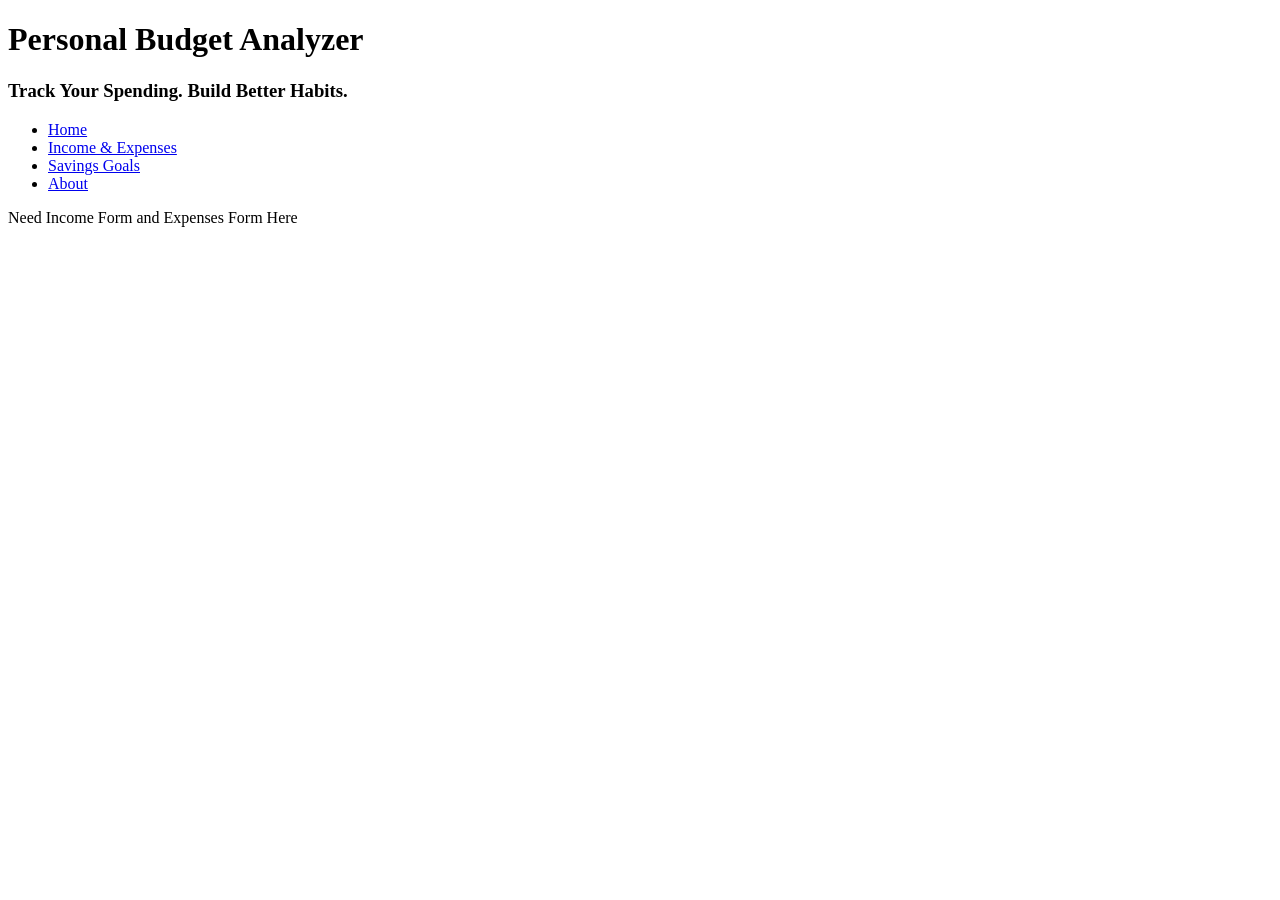
==== Income & Expenses.html @ 8f55accd "HTML Site" ====
<!DOCTYPE html>
<html lang="en">
<head>
  <meta charset="UTF-8">
  <title>Income & Expenses</title>
</head>
<body>
<h1>Personal Budget Analyzer</h1>
<h3>Track Your Spending. Build Better Habits.</h3>
<nav> <!--Start of navigation method-->
  <ul>
    <li><a href="Home Dashboard.html">Home</a></li>
    <li><a href="Income & Expenses.html">Income & Expenses</a></li>
    <li><a href="Savings Goals.html">Savings Goals</a></li>
    <li><a href="About.html">About</a></li>
  </ul>
</nav>
<p>Need Income Form and Expenses Form Here</p>
</body>
</html>
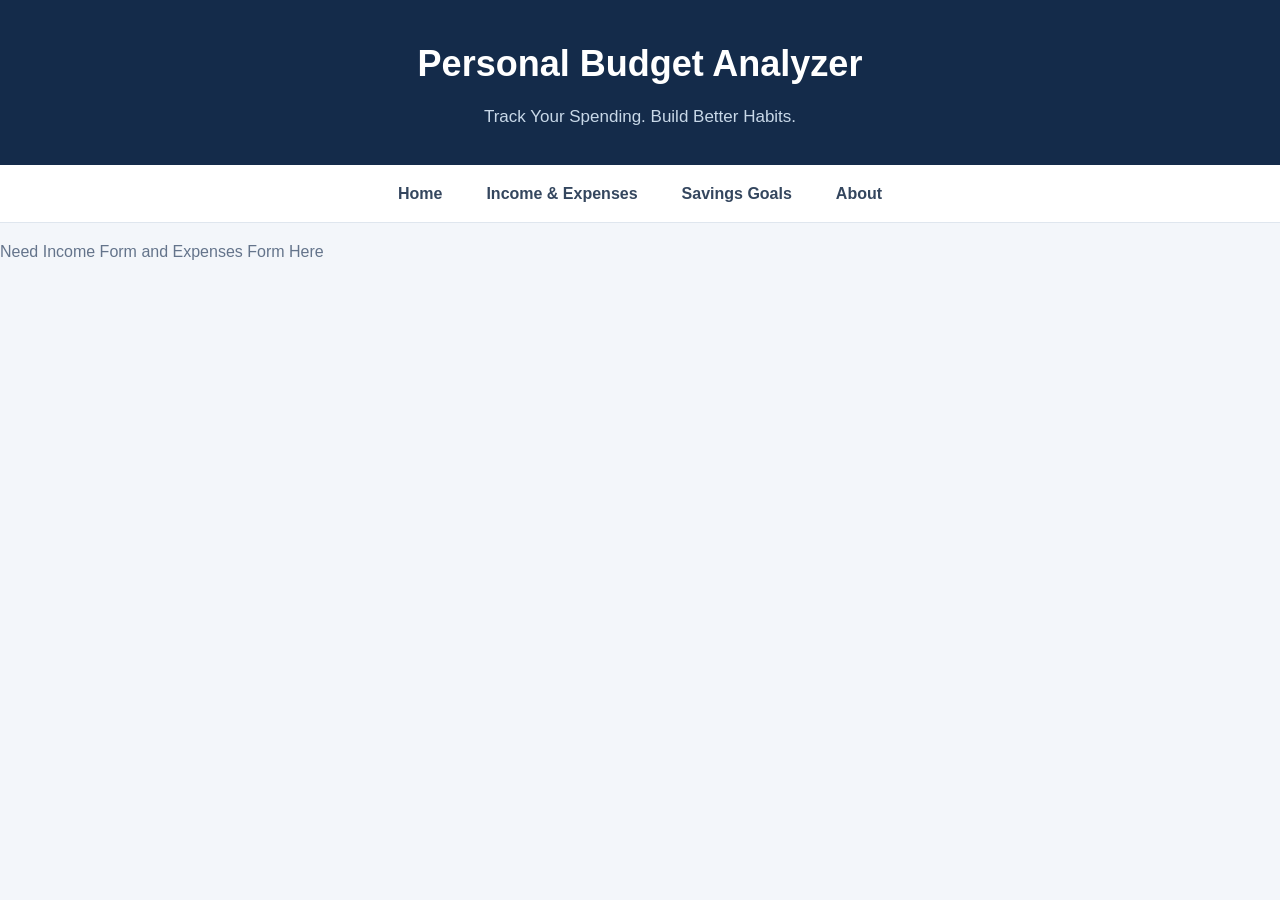
==== commit 4d1343f0: "Fixing references and adding logic" ====
--- a/Income & Expenses.html
+++ b/Income & Expenses.html
@@ -3,13 +3,14 @@
 <head>
   <meta charset="UTF-8">
   <title>Income & Expenses</title>
+  <link rel="stylesheet" href="Style.css">
 </head>
 <body>
 <h1>Personal Budget Analyzer</h1>
 <h3>Track Your Spending. Build Better Habits.</h3>
 <nav> <!--Start of navigation method-->
   <ul>
-    <li><a href="Home Dashboard.html">Home</a></li>
+    <li><a href="index.html">Home</a></li>
     <li><a href="Income & Expenses.html">Income & Expenses</a></li>
     <li><a href="Savings Goals.html">Savings Goals</a></li>
     <li><a href="About.html">About</a></li>
@@ -17,4 +18,4 @@
 </nav>
 <p>Need Income Form and Expenses Form Here</p>
 </body>
-</html>+</html>
--- a/Style.css
+++ b/Style.css
@@ -0,0 +1,104 @@
+
+/* Page and color scheme */
+body {
+    margin: 0;
+    font-family: Arial, sans-serif;
+    background-color: #f3f6fa;
+    color: #263449;
+    line-height: 1.6;
+}
+
+/* Header and title */
+h1 {
+    margin: 0;
+    padding: 35px 20px 10px;
+    background-color: #142b4a;
+    color: white;
+    text-align: center;
+    font-size: 36px;
+}
+
+/* Tagline */
+h3 {
+    margin: 0;
+    padding: 0 20px 35px;
+    background-color: #142b4a;
+    color: #c8d8e8;
+    text-align: center;
+    font-size: 17px;
+    font-weight: normal;
+}
+
+/* Navigation bar */
+nav {
+    background-color: white;
+    border-bottom: 1px solid #dfe6ee;
+}
+
+nav ul {
+    display: flex;
+    justify-content: center;
+    flex-wrap: wrap;
+    list-style: none;
+    margin: 0;
+    padding: 0;
+}
+
+nav a {
+    display: block;
+    padding: 16px 22px;
+    color: #34465e;
+    text-decoration: none;
+    font-weight: bold;
+}
+
+nav a:hover {
+    background-color: #e7f4ec;
+    color: #20805a;
+}
+
+/* Other headings */
+h2 {
+    color: #142b4a;
+}
+
+/* Paragraphs */
+p {
+    color: #64748b;
+}
+
+.home-content {
+    max-width: 850px;
+    margin: 36px auto;
+    padding: 28px;
+    background-color: white;
+    border: 1px solid #dfe6ee;
+    border-radius: 10px;
+}
+
+.home-content h2 {
+    margin-top: 0;
+}
+
+.home-button {
+    display: inline-block;
+    margin-top: 10px;
+    padding: 11px 18px;
+    border-radius: 6px;
+    background-color: #20805a;
+    color: white;
+    font-weight: bold;
+    text-decoration: none;
+}
+
+.home-button:hover {
+    background-color: #176b49;
+    color: white;
+}
+
+@media (max-width: 600px) {
+    .home-content {
+        margin: 22px 14px;
+        padding: 20px;
+    }
+}
